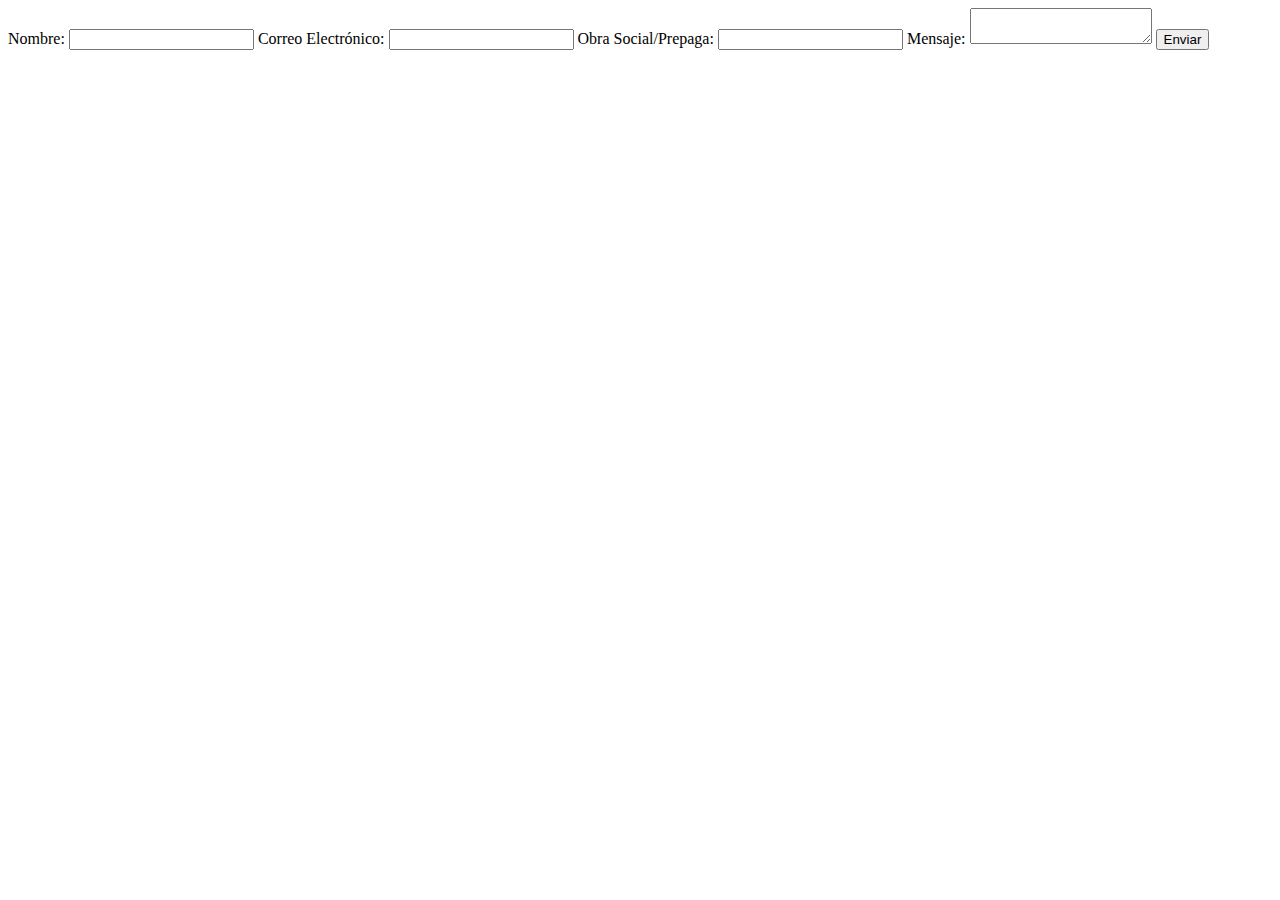
==== contacto.html @ 157143d9 "Add files via upload" ====
<!DOCTYPE html>
<html lang="en">
<head>
    <meta charset="UTF-8">
    <meta name="viewport" content="width=device-width, initial-scale=1.0">
    <title>Document</title>
</head>
<body>
    <a href="index.html"></a>

    <form action="" method="post">
        <label for="nombre">Nombre:</label>
        <input type="text" id="nombre" name="nombre" required>
        
        <label for="email">Correo Electrónico:</label>
        <input type="email" id="email" name="email" required>
        
        <label for="obrasocial">Obra Social/Prepaga:</label>
        <input type="text" id="obrasocial" name="obrasocial" required>
        
        <label for="mensaje">Mensaje:</label>
        <textarea id="mensaje" name="mensaje" required></textarea>
        
        <button type="submit">Enviar</button>
    </form>
</body>
</html>
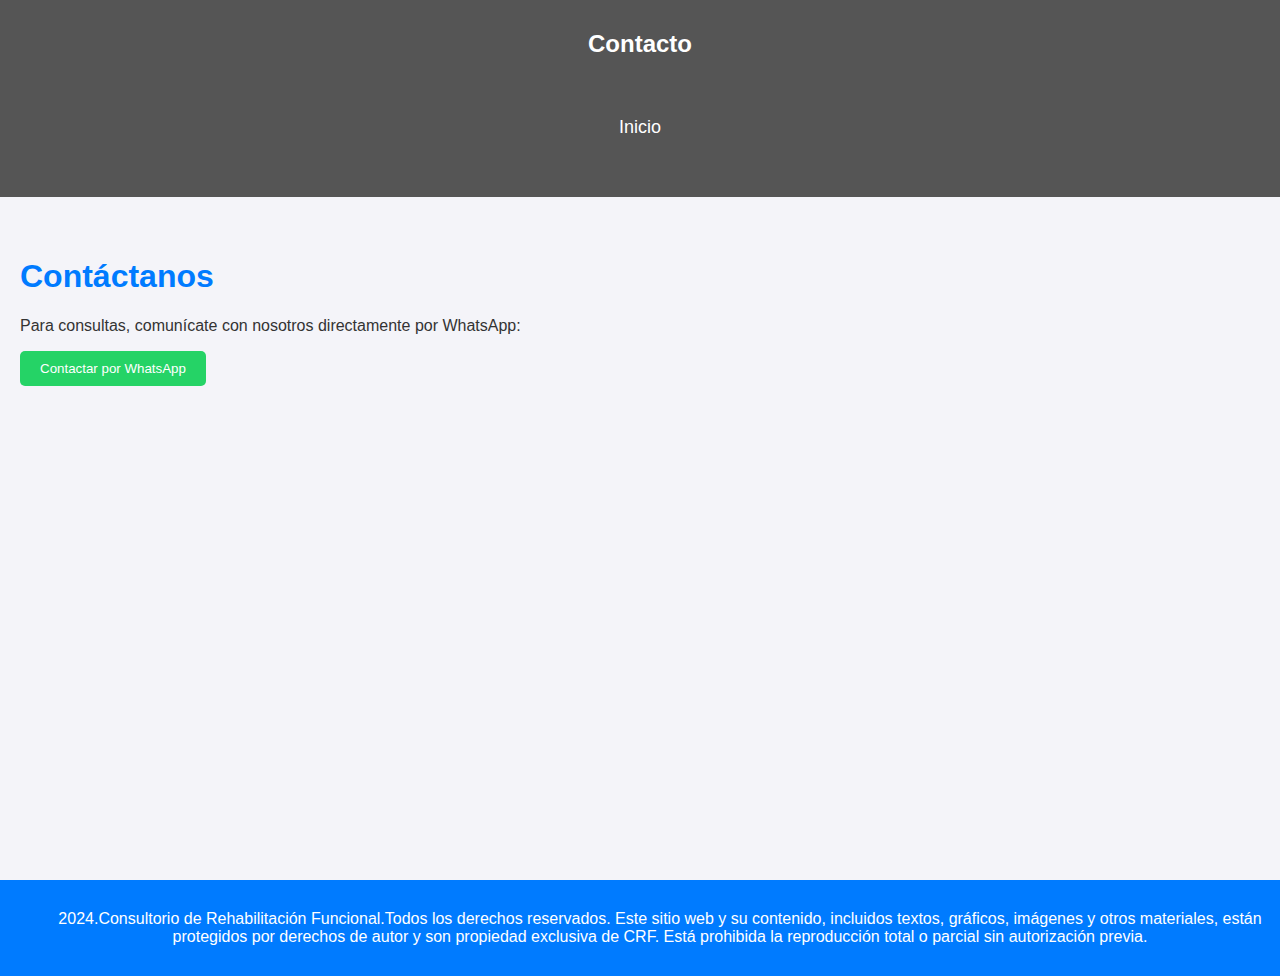
==== commit d8c0d5d2: "Add files via upload" ====
--- a/contacto.html
+++ b/contacto.html
@@ -3,25 +3,43 @@
 <head>
     <meta charset="UTF-8">
     <meta name="viewport" content="width=device-width, initial-scale=1.0">
+    <link rel="stylesheet" href="./CSS/style.css">
     <title>Document</title>
 </head>
 <body>
-    <a href="index.html"></a>
+    <header> 
+    <h2>Contacto</h2>
+    <a href="./index.html"Home><p>Inicio</p></a> 
+</header>
+<main>
+    <h1>Contáctanos</h1>
+    
+    <p>Para consultas, comunícate con nosotros directamente por WhatsApp:</p>
+    
+    <!-- Enlace a WhatsApp -->
+    <a href="https://wa.me/5493407407139" target="_blank">
+        <button style="padding: 10px 20px; background-color: #25D366; color: white; border: none; border-radius: 5px; cursor: pointer;">
+            Contactar por WhatsApp
+        </button>
+    </a>
 
-    <form action="" method="post">
-        <label for="nombre">Nombre:</label>
-        <input type="text" id="nombre" name="nombre" required>
-        
-        <label for="email">Correo Electrónico:</label>
-        <input type="email" id="email" name="email" required>
-        
-        <label for="obrasocial">Obra Social/Prepaga:</label>
-        <input type="text" id="obrasocial" name="obrasocial" required>
-        
-        <label for="mensaje">Mensaje:</label>
-        <textarea id="mensaje" name="mensaje" required></textarea>
-        
-        <button type="submit">Enviar</button>
-    </form>
+
+
+<aside>
+    <title>Ubicación del Consultorio</title>
+    <!--Mapa de Goolgle-->
+    <iframe src="https://www.google.com/maps/embed?pb=!1m18!1m12!1m3!1d3327.2105716163433!2d-60.059215825278564!3d-33.49589819983935!2m3!1f0!2f0!3f0!3m2!1i1024!2i768!4f13.1!3m3!1m2!1s0x95b9e36f1983e2d1%3A0x75310c7f624fea49!2sIrigoyen%20967%2C%20B2914%20Villa%20Ramallo%2C%20Provincia%20de%20Buenos%20Aires!5e0!3m2!1ses!2sar!4v1724021968549!5m2!1ses!2sar" width="600" height="450" style="border:0;" allowfullscreen="" loading="lazy" referrerpolicy="no-referrer-when-downgrade"></iframe>
+</aside>
+
+
+</main>
+
+
+<footer> 
+
+    <p class="text-footer"></p>2024.Consultorio de Rehabilitación Funcional.Todos los derechos reservados. 
+        Este sitio web y su contenido, incluidos textos, gráficos, imágenes y otros materiales, están protegidos por derechos de autor y son propiedad exclusiva de CRF. 
+        Está prohibida la reproducción total o parcial sin autorización previa.</p>
+    </footer>
 </body>
-</html>
+</html>--- a/CSS/style.css
+++ b/CSS/style.css
@@ -0,0 +1,62 @@
+body {
+    font-family: 'Lato', sans-serif;
+    background-color: #f4f4f9; 
+    color: #333; 
+    margin: 0;
+    padding: 0;
+}
+
+header {
+    background-color: #555; 
+    color: white; 
+    padding: 20px;
+    text-align: center;
+}
+
+header h1 {
+    font-size: 36px;
+    margin: 0;
+}
+
+header h2 {
+    font-size: 24px;
+    margin: 10px 0 20px 0;
+}
+
+header a {
+    color: white;
+    text-decoration: none;
+    margin: 0 15px;
+    font-size: 18px;
+}
+
+header a:hover {
+    text-decoration: underline;
+}
+
+main h1, main h2, main h3, main h5 {
+    color: #007bff; 
+}
+
+main {
+    padding: 40px 20px;
+}
+
+section {
+    margin-bottom: 40px;
+}
+
+footer {
+    background-color: #007bff; 
+    color: white;
+    text-align: center;
+    padding: 20px;
+    position: relative;
+    bottom: 0;
+    width: 100%;
+}
+
+footer p {
+    margin: 10px 0;
+    font-size: 14px;
+}